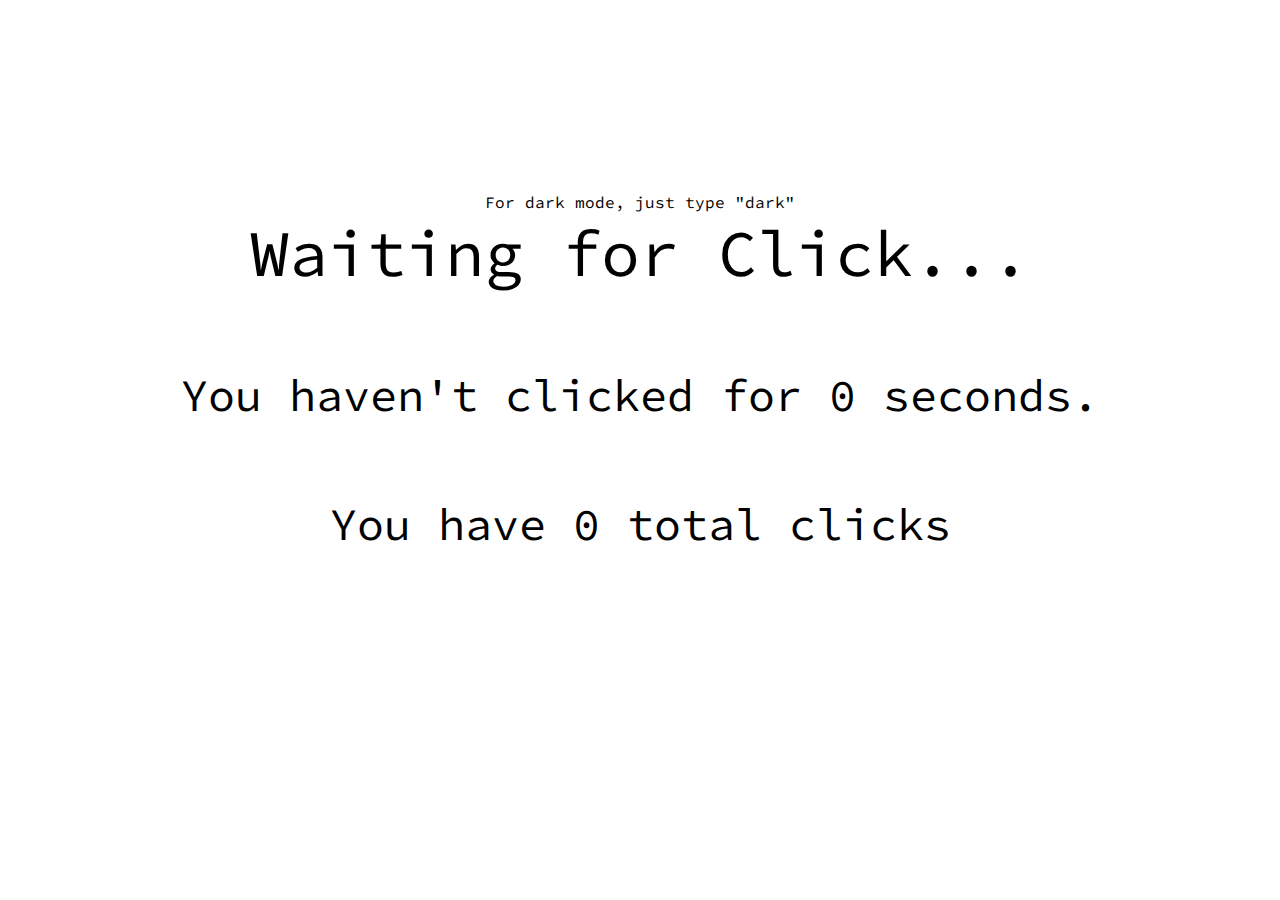
==== index.html @ f3afdadc "Add files via upload" ====
<!DOCTYPE html>
<html lang="en">
<head>
    <meta charset="UTF-8">
    <meta http-equiv="X-UA-Compatible" content="IE=edge">
    <meta name="viewport" content="width=device-width, initial-scale=1.0">
    <meta property="og:locale" content="en_US">
    <meta property="og:type" content="website">
    <meta property="og:title" content="Keyboard Recognition">
    <meta property="og:description" content="Test your Keyboard and Mouse. By mallusrgreat">
    <meta property="og:url" content="https://recognition.netlify.app">
    <meta property="og:image" content="/recognition.png">
    <meta property="og:image:alt" content="RECOGNITION">
    <title>Keyboard Recognition</title>
    <script src="/mobile.js" defer></script>
    <script src="index.js" defer></script>
    <link rel="stylesheet" href="style.css">
</head>
<body>
    <div class="dark">For dark mode, just type "dark"</div>
    <div id="items">Waiting for Click...</div>
    <div class="no">You haven't clicked for 0 seconds.</div>
    <div class="total">You have 0 total clicks</div>
</body>
</html>
---- style.css ----
@import url("https://fonts.googleapis.com/css2?family=Source+Code+Pro:wght@900&display=swap");
body {
    font-family: 'Source Code Pro', monospace;
    justify-content: center;
    align-items: center;
    text-align: center;
    margin-top: 15%;
}
#items {
    font-size: 65px;
}
.no {
    margin-top: 73px;
    font-size: 45px;
}

.total {
    margin-top: 73px;
    font-size: 45px;
}
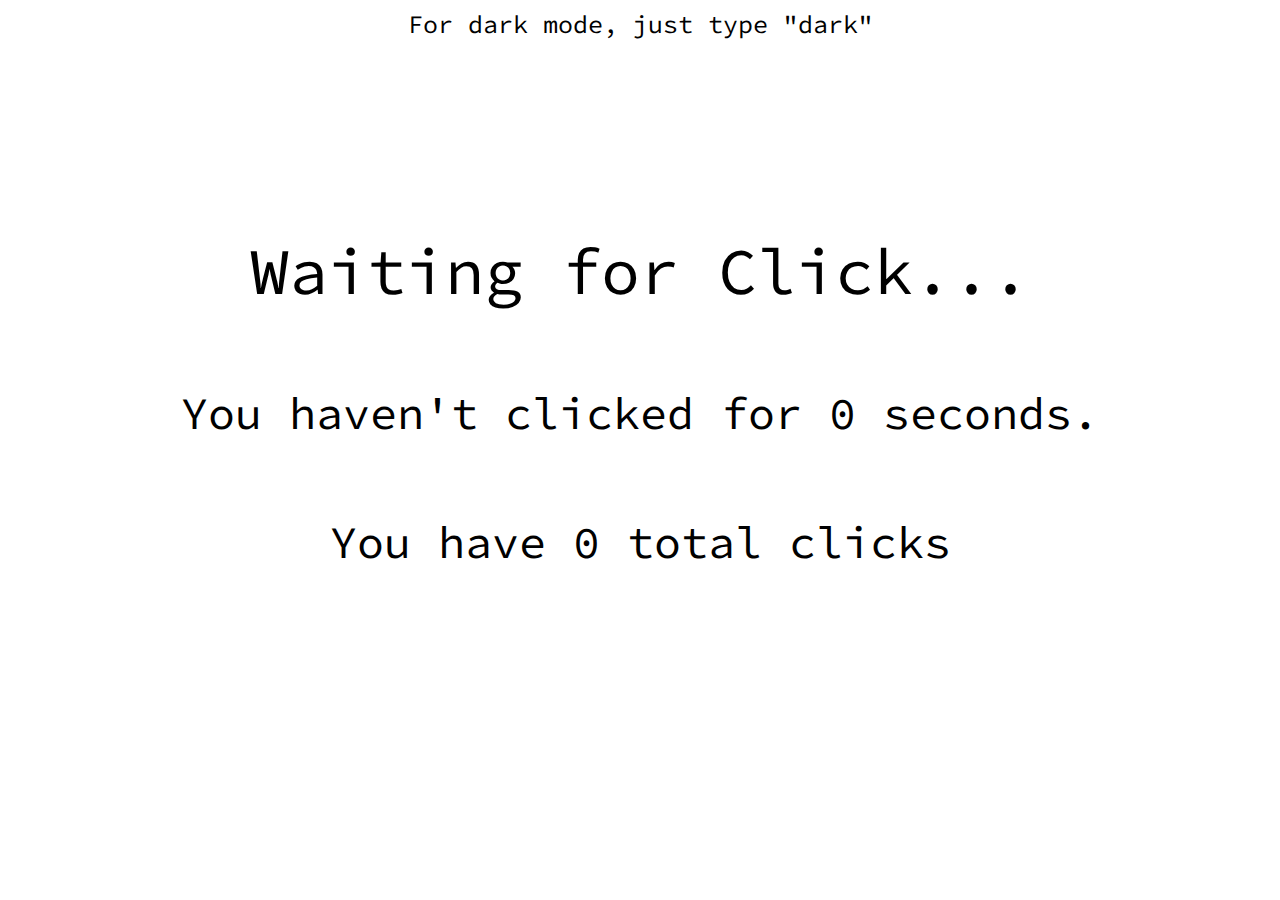
==== commit 8e330d1f: "Update index.html" ====
--- a/index.html
+++ b/index.html
@@ -16,10 +16,10 @@
     <script src="index.js" defer></script>
     <link rel="stylesheet" href="style.css">
 </head>
-<body>
+<body oncontextmenu="return false;">
     <div class="dark">For dark mode, just type "dark"</div>
     <div id="items">Waiting for Click...</div>
     <div class="no">You haven't clicked for 0 seconds.</div>
     <div class="total">You have 0 total clicks</div>
 </body>
-</html>+</html>
--- a/style.css
+++ b/style.css
@@ -4,9 +4,15 @@
     justify-content: center;
     align-items: center;
     text-align: center;
-    margin-top: 15%;
+    background-color: white;
+    color: black;
+}
+.dark-mode {
+    background-color: #2e2e2e;
+    color: white;
 }
 #items {
+    margin-top: 15%;
     font-size: 65px;
 }
 .no {
@@ -18,3 +24,7 @@
     margin-top: 73px;
     font-size: 45px;
 }
+.dark {
+    font-size: 25px;
+    text-align: center;
+}
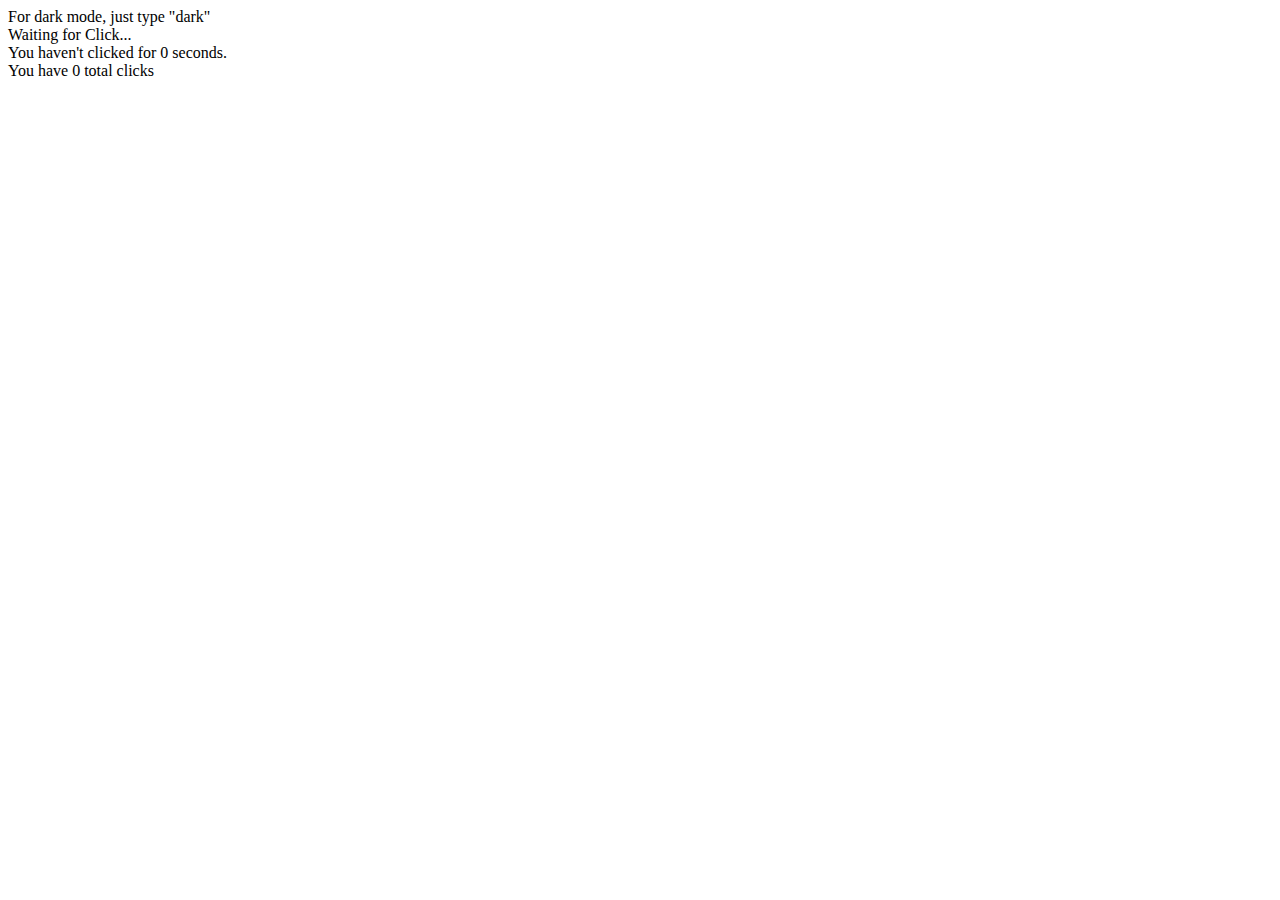
==== commit 95d11072: "Add files via upload" ====
--- a/index.html
+++ b/index.html
@@ -9,12 +9,12 @@
     <meta property="og:title" content="Keyboard Recognition">
     <meta property="og:description" content="Test your Keyboard and Mouse. By mallusrgreat">
     <meta property="og:url" content="https://recognition.netlify.app">
-    <meta property="og:image" content="/recognition.png">
+    <meta property="og:image" content="/assets/pictures/recognition.png">
     <meta property="og:image:alt" content="RECOGNITION">
     <title>Keyboard Recognition</title>
-    <script src="/mobile.js" defer></script>
-    <script src="index.js" defer></script>
-    <link rel="stylesheet" href="style.css">
+    <script src="/assets/javascript/mobile.js" defer></script>
+    <script src="/assets/javascript/index.js" defer></script>
+    <link rel="stylesheet" href="/assets/css/style.css">
 </head>
 <body oncontextmenu="return false;">
     <div class="dark">For dark mode, just type "dark"</div>
@@ -22,4 +22,4 @@
     <div class="no">You haven't clicked for 0 seconds.</div>
     <div class="total">You have 0 total clicks</div>
 </body>
-</html>
+</html>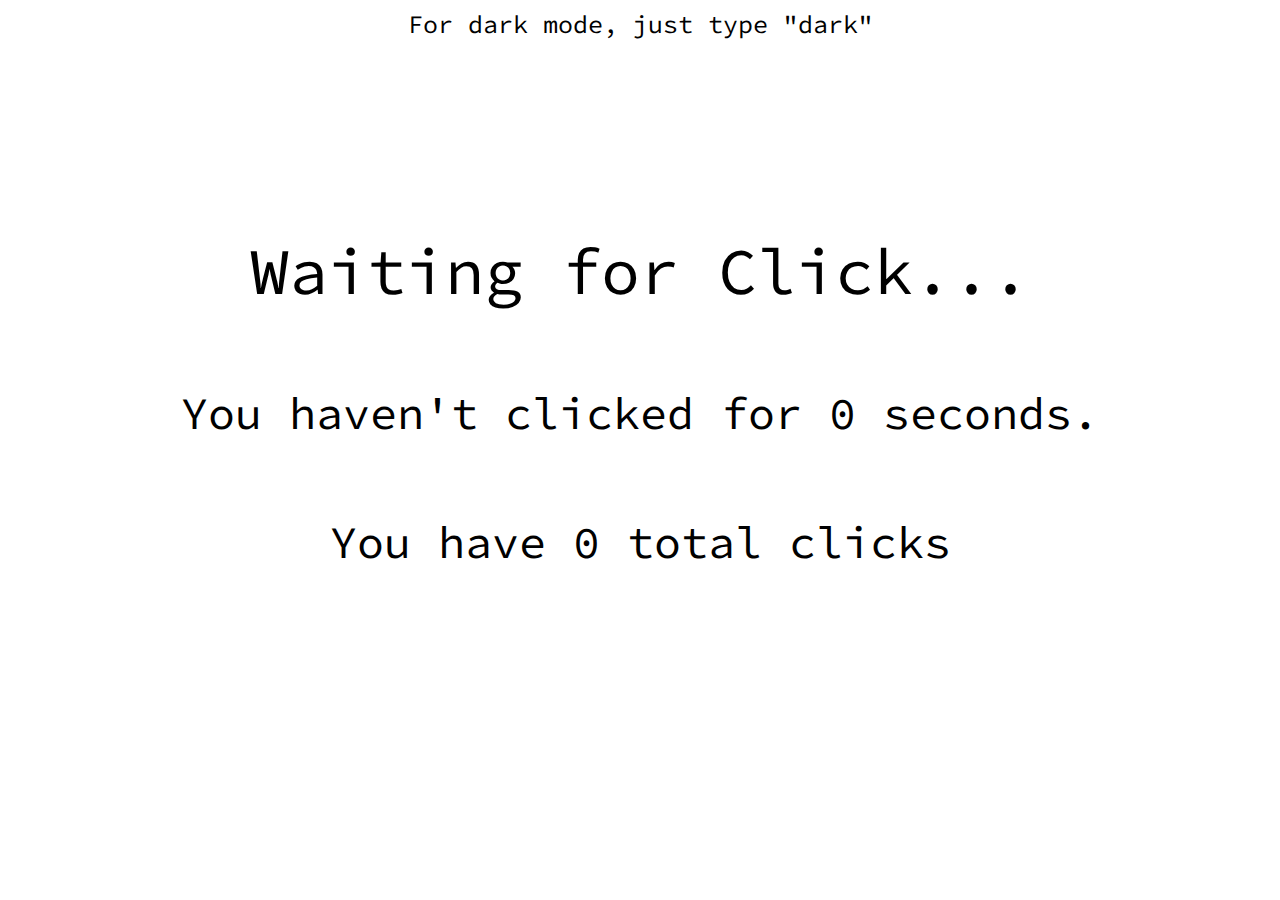
==== commit 3c7e7f3a: "Add files via upload" ====
--- a/index.html
+++ b/index.html
@@ -14,10 +14,11 @@
     <title>Keyboard Recognition</title>
     <script src="/assets/javascript/mobile.js" defer></script>
     <script src="/assets/javascript/index.js" defer></script>
+    <script src="/assets/javascript/utils.js"></script>
     <link rel="stylesheet" href="/assets/css/style.css">
 </head>
 <body oncontextmenu="return false;">
-    <div class="dark">For dark mode, just type "dark"</div>
+    <div class="dark">For dark mode, just type <span class="darktext">"dark"</span></div>
     <div id="items">Waiting for Click...</div>
     <div class="no">You haven't clicked for 0 seconds.</div>
     <div class="total">You have 0 total clicks</div>
--- a/assets/css/style.css
+++ b/assets/css/style.css
@@ -0,0 +1,30 @@
+@import url("https://fonts.googleapis.com/css2?family=Source+Code+Pro:wght@900&display=swap");
+body {
+    font-family: 'Source Code Pro', monospace;
+    justify-content: center;
+    align-items: center;
+    text-align: center;
+    background-color: white;
+    color: black;
+}
+.dark-mode {
+    background-color: #2e2e2e;
+    color: white;
+}
+#items {
+    margin-top: 15%;
+    font-size: 65px;
+}
+.no {
+    margin-top: 73px;
+    font-size: 45px;
+}
+
+.total {
+    margin-top: 73px;
+    font-size: 45px;
+}
+.dark {
+    font-size: 25px;
+    text-align: center;
+}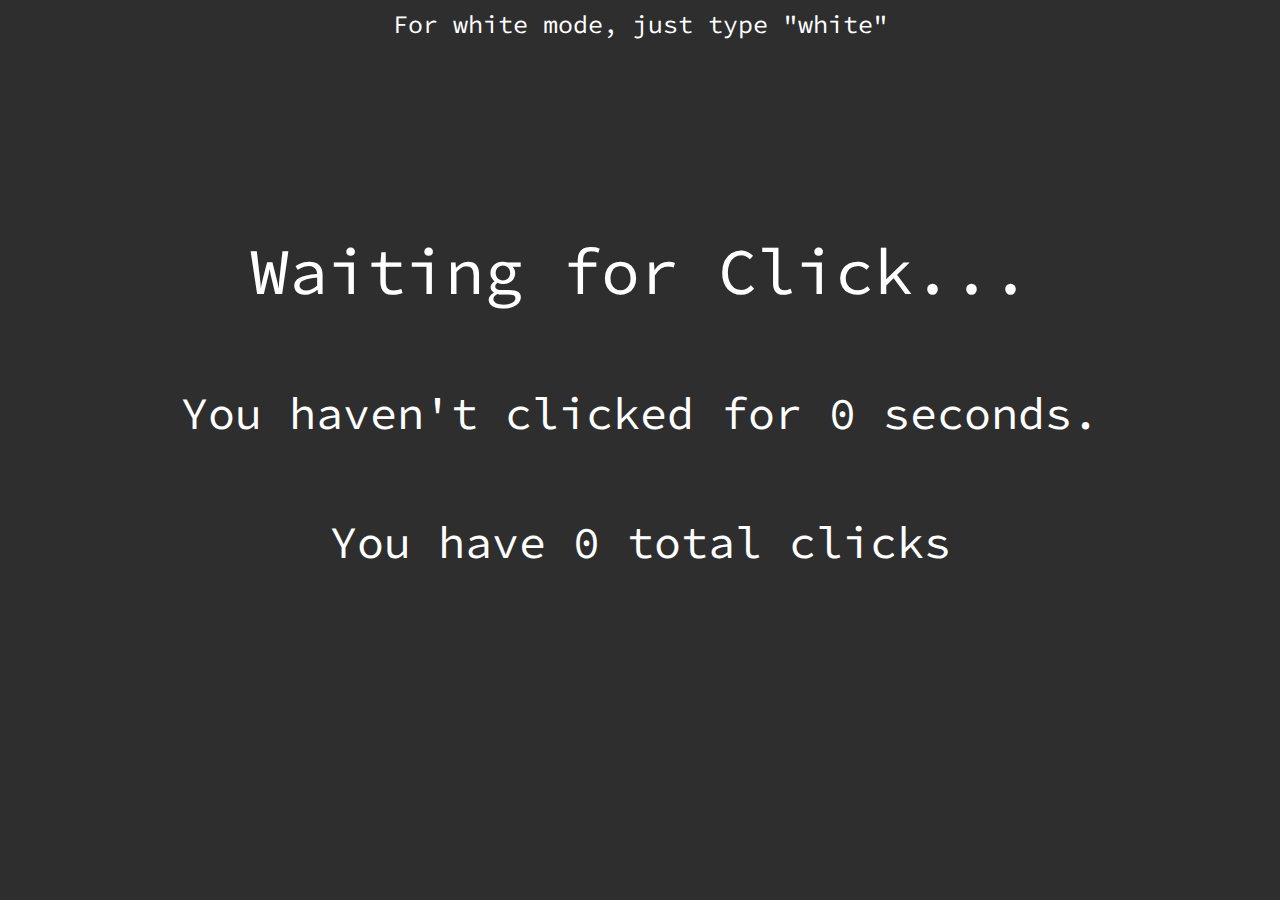
==== commit f068a44c: "https://trello.com/b/uy1lx12J/keyboard-recognition-todo "Archived" section" ====
--- a/index.html
+++ b/index.html
@@ -14,13 +14,13 @@
     <title>Keyboard Recognition</title>
     <script src="/assets/javascript/mobile.js" defer></script>
     <script src="/assets/javascript/index.js" defer></script>
-    <script src="/assets/javascript/utils.js"></script>
+    
     <link rel="stylesheet" href="/assets/css/style.css">
 </head>
 <body oncontextmenu="return false;">
-    <div class="dark">For dark mode, just type <span class="darktext">"dark"</span></div>
+    <div class="dark">For white mode, just type <span class="darktext">"white"</span></div>
     <div id="items">Waiting for Click...</div>
-    <div class="no">You haven't clicked for 0 seconds.</div>
+    <div class="clicked">You haven't clicked for 0 seconds.</div>
     <div class="total">You have 0 total clicks</div>
 </body>
-</html>+</html>
--- a/assets/css/style.css
+++ b/assets/css/style.css
@@ -4,18 +4,18 @@
     justify-content: center;
     align-items: center;
     text-align: center;
+    background-color: #2e2e2e;
+    color: white;
+}
+.white-mode {
     background-color: white;
     color: black;
-}
-.dark-mode {
-    background-color: #2e2e2e;
-    color: white;
 }
 #items {
     margin-top: 15%;
     font-size: 65px;
 }
-.no {
+.clicked {
     margin-top: 73px;
     font-size: 45px;
 }
@@ -27,4 +27,13 @@
 .dark {
     font-size: 25px;
     text-align: center;
-}+}
+::selection {
+    background: transparent;
+}
+::-moz-selection {
+    background: transparent;
+}
+.darktext {
+    cursor: pointer;
+}
